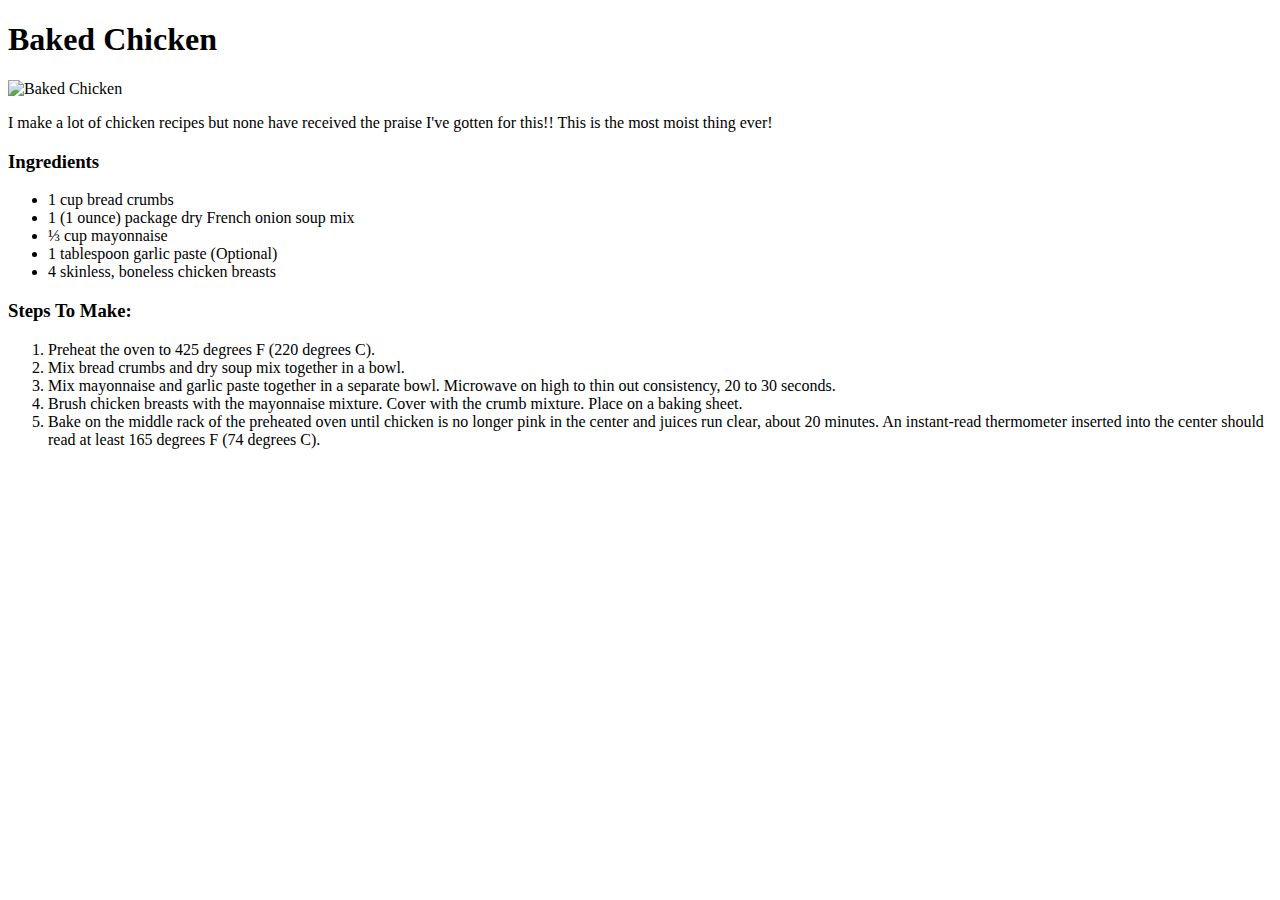
==== recipes/baked_chicken.html @ fe130193 "Website made using plain html" ====
<!DOCTYPE html>
<html lang="en">

<head>
    <meta charset="UTF-8">
    <meta http-equiv="X-UA-Compatible" content="IE=edge">
    <meta name="viewport" content="width=device-width, initial-scale=1.0">
    <title>Baked Chicken</title>
</head>

<body>
    <h1>Baked Chicken</h1>
    <img src="https://imagesvc.meredithcorp.io/v3/mm/image?url=https%3A%2F%2Fimages.media-allrecipes.com%2Fuserphotos%2F6705859.jpg&w=272&h=272&c=sc&poi=face&q=85"
        alt="Baked Chicken">
    <p>I make a lot of chicken recipes but none have received the praise I've gotten for this!! This is the most moist thing ever! </p>
    <h3>Ingredients</h3>
    <ul>
        <li>1 cup bread crumbs</li>
        <li>1 (1 ounce) package dry French onion soup mix</li>
        <li>⅓ cup mayonnaise</li>
        <li>1 tablespoon garlic paste (Optional)</li>
        <li>4 skinless, boneless chicken breasts</li> 
    </ul>
    <h3>Steps To Make:</h3>
    <ol>
        <li>Preheat the oven to 425 degrees F (220 degrees C).</li>
        <li>Mix bread crumbs and dry soup mix together in a bowl.</li>
        <li>Mix mayonnaise and garlic paste together in a separate bowl. Microwave on high to thin out consistency, 20 to 30 seconds.</li>
        <li>Brush chicken breasts with the mayonnaise mixture. Cover with the crumb mixture. Place on a baking sheet.</li>
        <li>Bake on the middle rack of the preheated oven until chicken is no longer pink in the center and juices run clear, about 20 minutes. An instant-read thermometer inserted into the center should read at least 165 degrees F (74 degrees C).</li>
    </ol>
</body>

</html>
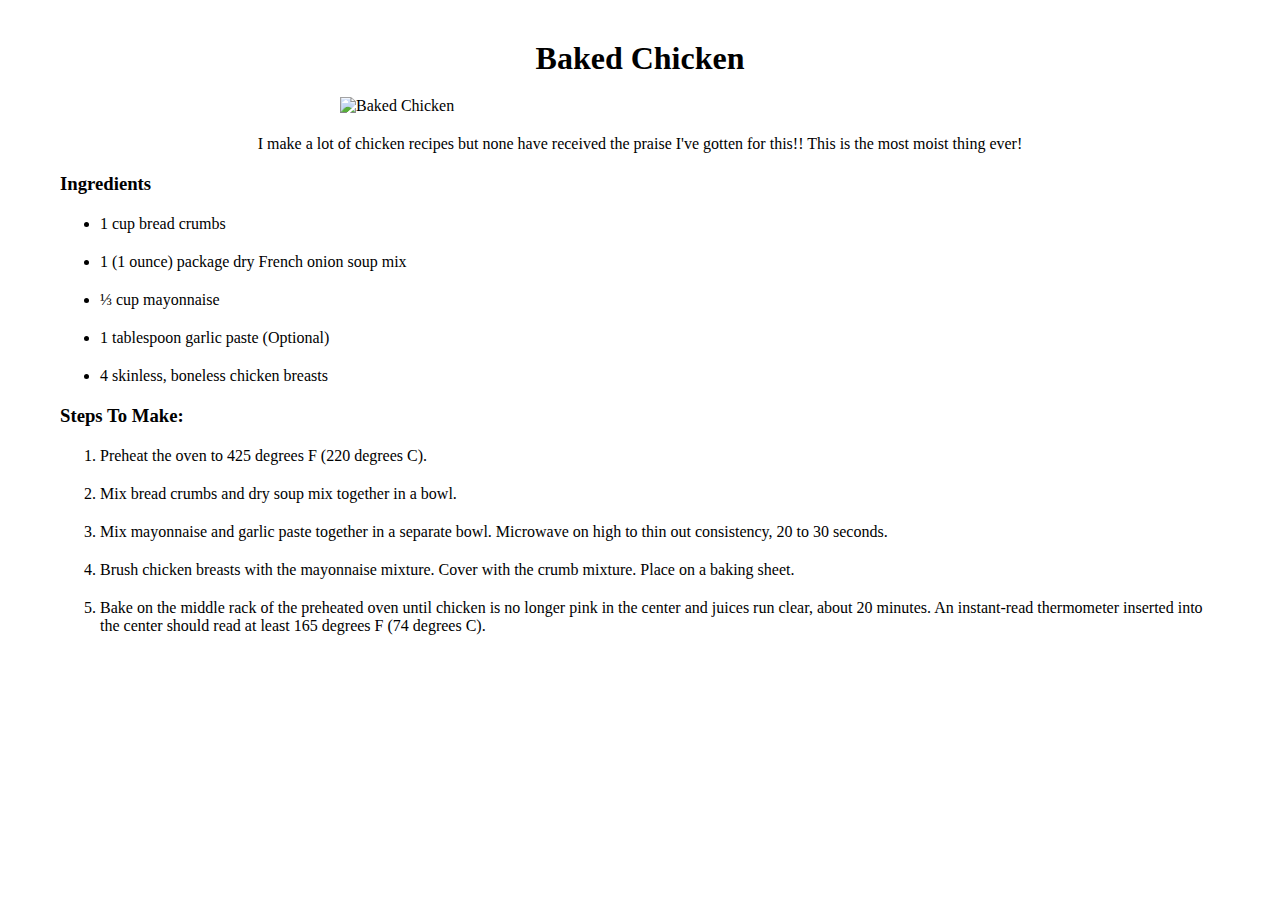
==== commit 2f699f68: "Added style to the site" ====
--- a/recipes/baked_chicken.html
+++ b/recipes/baked_chicken.html
@@ -6,12 +6,12 @@
     <meta http-equiv="X-UA-Compatible" content="IE=edge">
     <meta name="viewport" content="width=device-width, initial-scale=1.0">
     <title>Baked Chicken</title>
+    <link rel="stylesheet" href="recipes.css">
 </head>
 
 <body>
     <h1>Baked Chicken</h1>
-    <img src="https://imagesvc.meredithcorp.io/v3/mm/image?url=https%3A%2F%2Fimages.media-allrecipes.com%2Fuserphotos%2F6705859.jpg&w=272&h=272&c=sc&poi=face&q=85"
-        alt="Baked Chicken">
+    <img src="https://imagesvc.meredithcorp.io/v3/mm/image?url=https%3A%2F%2Fimages.media-allrecipes.com%2Fuserphotos%2F6705859.jpg&w=272&h=272&c=sc&poi=face&q=85" alt="Baked Chicken">
     <p>I make a lot of chicken recipes but none have received the praise I've gotten for this!! This is the most moist thing ever! </p>
     <h3>Ingredients</h3>
     <ul>
@@ -19,7 +19,7 @@
         <li>1 (1 ounce) package dry French onion soup mix</li>
         <li>⅓ cup mayonnaise</li>
         <li>1 tablespoon garlic paste (Optional)</li>
-        <li>4 skinless, boneless chicken breasts</li> 
+        <li>4 skinless, boneless chicken breasts</li>
     </ul>
     <h3>Steps To Make:</h3>
     <ol>
--- a/recipes/recipes.css
+++ b/recipes/recipes.css
@@ -0,0 +1,23 @@
+* {
+    font-family: 'Times New Roman', Times, serif;
+    margin: 20px;
+}
+
+h1 {
+    text-align: center;
+}
+
+p {
+    text-align: center;
+}
+
+img {
+    display: block;
+    margin: auto;
+    width: 50%;
+}
+
+ul,
+ol {
+    margin: auto;
+}